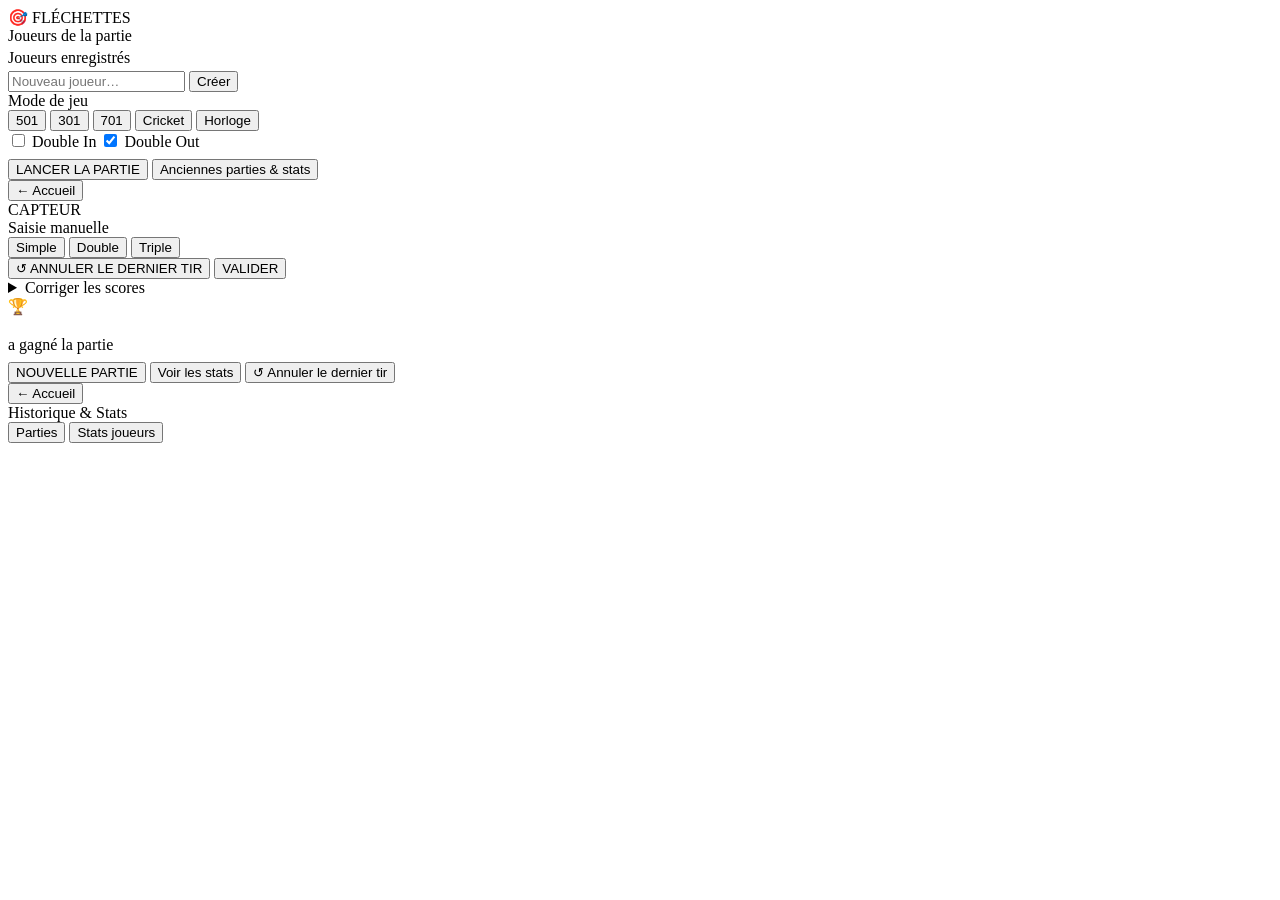
==== ui/templates/index.html @ 9b80ff72 "feat(ui): "Bowling 80s v2" redesign — full re-skin of all 4 screens Implements the Export 8a/9 hando" ====
<!DOCTYPE html>
<html lang="fr">
<head>
  <meta charset="UTF-8" />
  <meta name="viewport" content="width=device-width, initial-scale=1" />
  <title>Fléchettes</title>
  <link rel="stylesheet" href="/static/css/style.css" />
</head>
<body>

  <!-- ===================== ACCUEIL ===================== -->
  <div id="screen-home" class="screen active">
    <div class="home-title"><span class="brand">🎯 FLÉCHETTES</span></div>

    <!-- Reprise (visible si partie en cours) -->
    <div id="resume-card" class="card resume-card" style="display:none">
      <div class="resume-title">PARTIE EN COURS</div>
      <div id="resume-info" class="resume-info"></div>
      <button class="btn-primary big" onclick="resumeGame()">↩ REPRENDRE LA PARTIE</button>
    </div>

    <div class="card">
      <div class="eyebrow">Joueurs de la partie</div>
      <div id="players-list"></div>
      <div class="eyebrow" style="margin-top:4px">Joueurs enregistrés</div>
      <div id="saved-players-list"></div>
      <div class="row" style="margin-top:4px">
        <input id="player-input" type="text" placeholder="Nouveau joueur…" />
        <button class="btn-ghost" onclick="createPlayer()">Créer</button>
      </div>
    </div>

    <div class="card">
      <div class="eyebrow">Mode de jeu</div>
      <div class="mode-grid" id="mode-select">
        <button class="mode-btn active" data-mode="501">501</button>
        <button class="mode-btn" data-mode="301">301</button>
        <button class="mode-btn" data-mode="701">701</button>
        <button class="mode-btn" data-mode="cricket">Cricket</button>
        <button class="mode-btn" data-mode="clock">Horloge</button>
      </div>
      <div class="opts" id="x01-options">
        <label><input type="checkbox" id="double-in" /> Double In</label>
        <label><input type="checkbox" id="double-out" checked /> Double Out</label>
      </div>
      <div class="opts" id="cricket-options" style="display:none">
        <label><input type="checkbox" id="cut-throat" /> Cut-throat (le perdant prend les points)</label>
      </div>
    </div>

    <button class="btn-primary big" onclick="startGame()">LANCER LA PARTIE</button>
    <button class="btn-ghost big" style="margin-top:8px" onclick="showHistory()">Anciennes parties & stats</button>
    <button id="exit-kiosk-btn" class="btn-ghost big" style="display:none;margin-top:8px" onclick="exitKiosk()">✕ Quitter l'application</button>
  </div>

  <!-- ===================== JEU ===================== -->
  <div id="screen-game" class="screen">
    <header class="game-header">
      <button class="btn-ghost" onclick="showHome()">← Accueil</button>
      <div class="game-title"><span id="game-mode-label"></span></div>
      <div class="sensor"><span class="dot"></span>CAPTEUR</div>
    </header>

    <div id="scoreboard"></div>
    <div id="game-main" class="game-main"></div>

    <!-- Saisie manuelle -->
    <div class="manual-panel" id="manual-panel">
      <div class="manual-head">
        <span class="eyebrow">Saisie manuelle</span>
        <div class="mult-row">
          <button class="mult-btn active" data-mult="1">Simple</button>
          <button class="mult-btn" data-mult="2">Double</button>
          <button class="mult-btn" data-mult="3">Triple</button>
        </div>
      </div>
      <div class="sectors-grid" id="sectors-grid"></div>
      <div class="action-row">
        <button class="undo" onclick="undoDart()">↺ ANNULER LE DERNIER TIR</button>
        <button class="validate" onclick="endTurn()">VALIDER</button>
      </div>
    </div>

    <!-- Correction de score (x01) -->
    <details class="card edit-card" id="edit-score-card">
      <summary>Corriger les scores</summary>
      <div id="edit-score-list"></div>
    </details>
  </div>

  <!-- ===================== VICTOIRE ===================== -->
  <div id="screen-win" class="screen">
    <div class="trophy">🏆</div>
    <h2 id="winner-name"></h2>
    <div class="subtitle">a gagné la partie</div>
    <button class="btn-primary big" onclick="showHome()">NOUVELLE PARTIE</button>
    <button class="btn-ghost big" style="margin-top:8px;max-width:380px;margin-left:auto;margin-right:auto" onclick="showHistory()">Voir les stats</button>
    <button class="btn-danger big" style="margin-top:8px;max-width:380px;margin-left:auto;margin-right:auto" onclick="undoFromWin()">↺ Annuler le dernier tir</button>
  </div>

  <!-- ===================== HISTORIQUE ===================== -->
  <div id="screen-history" class="screen">
    <header class="game-header">
      <button class="btn-ghost" onclick="showHome()">← Accueil</button>
      <div class="game-title">Historique & Stats</div>
      <span style="width:80px"></span>
    </header>
    <div class="tabs">
      <button class="tab-btn active" onclick="switchTab('tab-games')">Parties</button>
      <button class="tab-btn" onclick="switchTab('tab-stats')">Stats joueurs</button>
    </div>
    <div id="tab-games" class="tab-content active"><div id="games-list"></div></div>
    <div id="tab-stats" class="tab-content"><div id="stats-list"></div></div>
  </div>

  <!-- Clavier virtuel tactile -->
  <div id="vkb" class="vkb" style="display:none">
    <div class="vkb-close" onclick="hideVkb()">✕</div>
  </div>

  <script src="/static/js/app.js"></script>
</body>
</html>
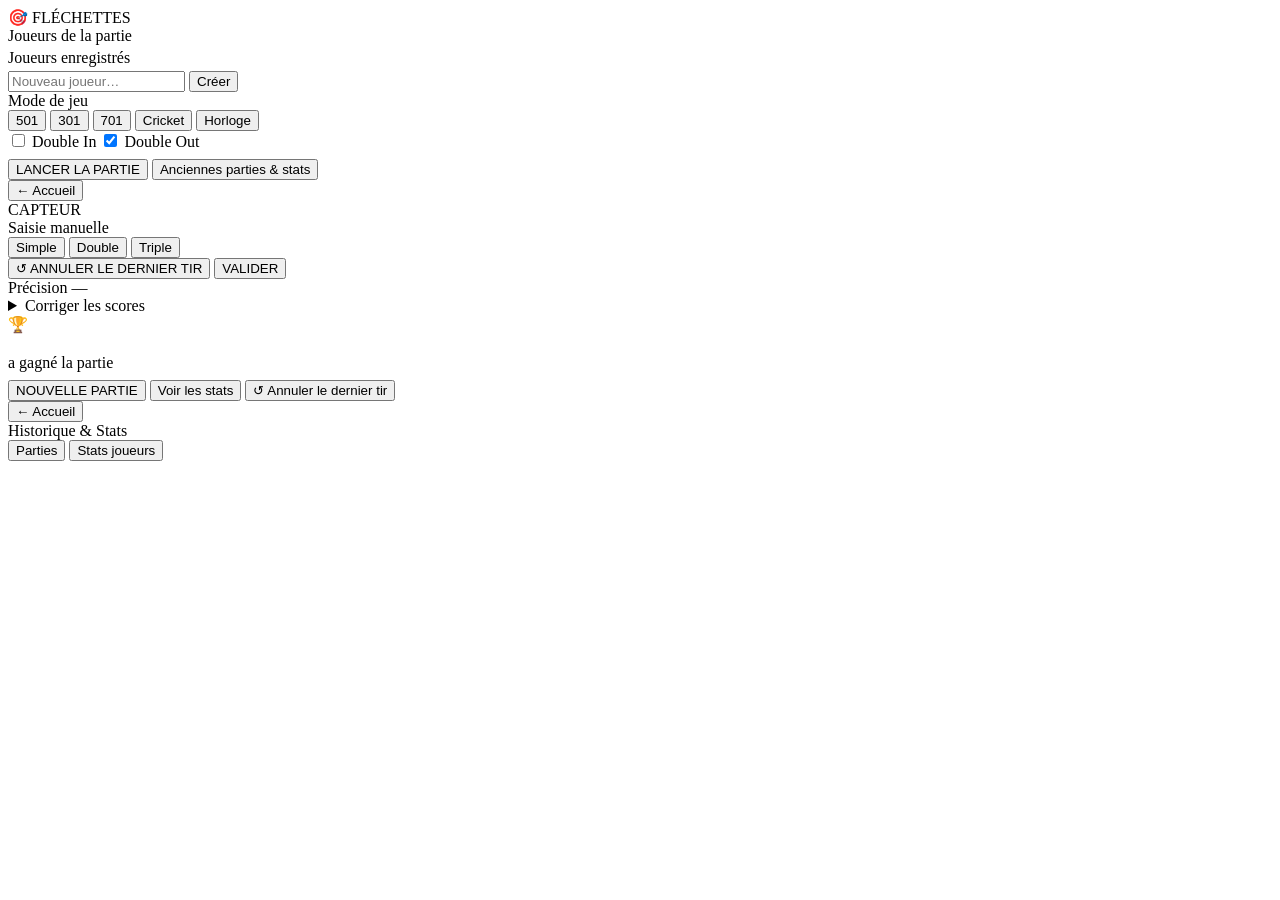
==== commit 33391fdd: "feat: precision dartboard — plot the current player's camera impacts First draft of the accuracy vie" ====
--- a/ui/templates/index.html
+++ b/ui/templates/index.html
@@ -81,6 +81,12 @@
       </div>
     </div>
 
+    <!-- Cible de précision — impacts caméra du joueur en cours -->
+    <div class="card impact-card" id="impact-card">
+      <span class="eyebrow">Précision — <span id="impact-name"></span></span>
+      <div id="impact-board" class="impact-board"></div>
+    </div>
+
     <!-- Correction de score (x01) -->
     <details class="card edit-card" id="edit-score-card">
       <summary>Corriger les scores</summary>
@@ -118,6 +124,9 @@
     <div class="vkb-close" onclick="hideVkb()">✕</div>
   </div>
 
+  <!-- Overlay d'animations (GIF sur scores spéciaux) -->
+  <div id="anim-overlay" class="anim-overlay" onclick="dismissAnimation()"></div>
+
   <script src="/static/js/app.js"></script>
 </body>
 </html>
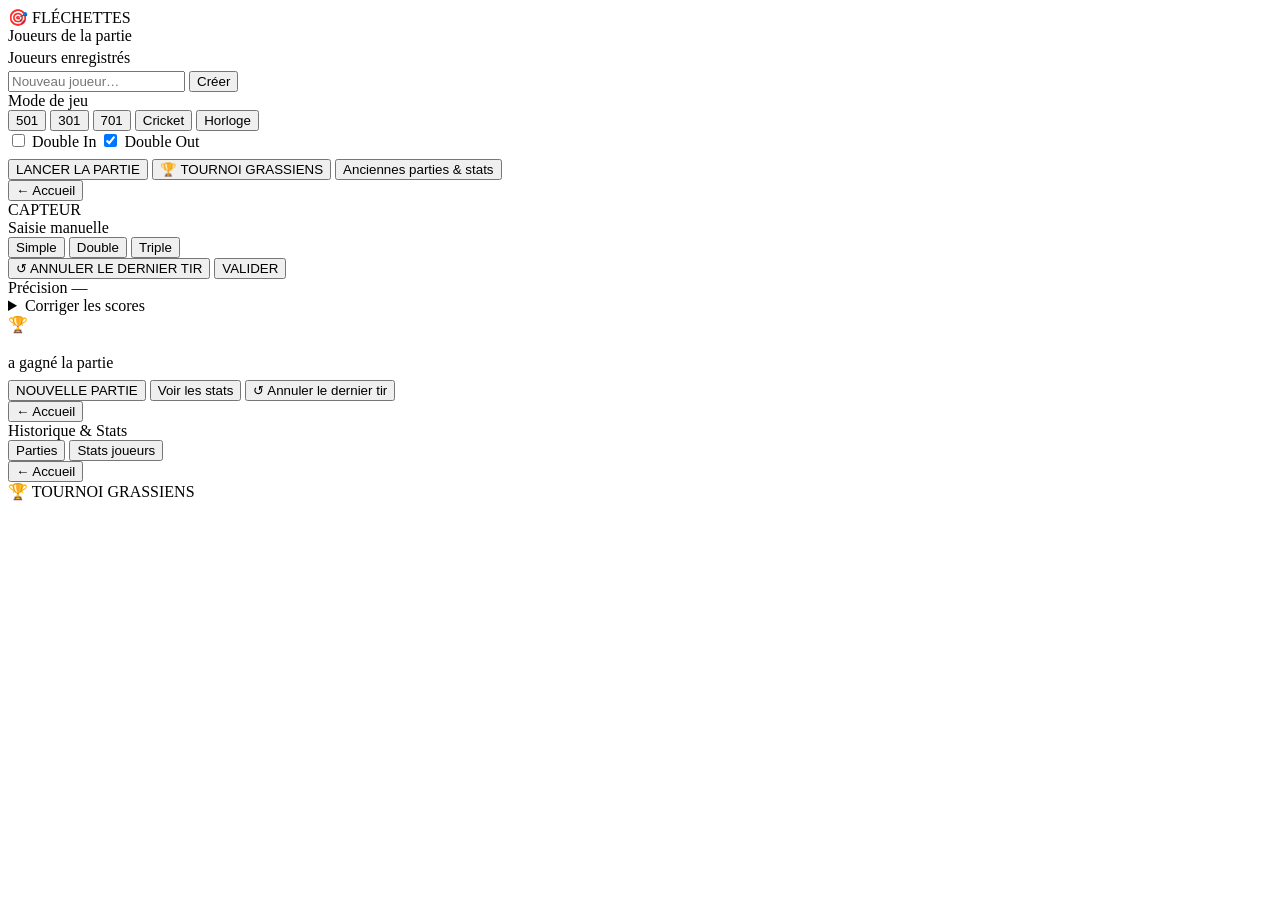
==== commit e7830835: "Ajoute le Tournoi Grassiens et le classement Elo Un bouton sur l'accueil mène à une page listant les" ====
--- a/ui/templates/index.html
+++ b/ui/templates/index.html
@@ -49,6 +49,7 @@
     </div>
 
     <button class="btn-primary big" onclick="startGame()">LANCER LA PARTIE</button>
+    <button class="btn-ghost big" style="margin-top:8px" onclick="showTournament()">🏆 TOURNOI GRASSIENS</button>
     <button class="btn-ghost big" style="margin-top:8px" onclick="showHistory()">Anciennes parties & stats</button>
     <button id="exit-kiosk-btn" class="btn-ghost big" style="display:none;margin-top:8px" onclick="exitKiosk()">✕ Quitter l'application</button>
   </div>
@@ -92,6 +93,10 @@
       <summary>Corriger les scores</summary>
       <div id="edit-score-list"></div>
     </details>
+
+    <!-- Bascule affichage TV / interface complète (écran du Pi uniquement) -->
+    <button id="tv-toggle" class="tv-toggle" style="display:none"
+            title="Afficher ou masquer la saisie" onclick="toggleTv()">⚙</button>
   </div>
 
   <!-- ===================== VICTOIRE ===================== -->
@@ -112,11 +117,61 @@
       <span style="width:80px"></span>
     </header>
     <div class="tabs">
-      <button class="tab-btn active" onclick="switchTab('tab-games')">Parties</button>
-      <button class="tab-btn" onclick="switchTab('tab-stats')">Stats joueurs</button>
+      <button class="tab-btn active" data-tab="tab-games" onclick="switchTab('tab-games')">Parties</button>
+      <button class="tab-btn" data-tab="tab-stats" onclick="switchTab('tab-stats')">Stats joueurs</button>
     </div>
     <div id="tab-games" class="tab-content active"><div id="games-list"></div></div>
     <div id="tab-stats" class="tab-content"><div id="stats-list"></div></div>
+  </div>
+
+  <!-- ===================== TOURNOI ===================== -->
+  <div id="screen-tournament" class="screen">
+    <header class="game-header">
+      <button class="btn-ghost" onclick="showHome()">← Accueil</button>
+      <div class="game-title">🏆 TOURNOI GRASSIENS</div>
+      <span style="width:80px"></span>
+    </header>
+
+    <!-- Création (aucun tournoi en cours) -->
+    <div id="tournament-create" style="display:none">
+      <div class="card">
+        <div class="eyebrow">Inscrits — <span id="tp-count">0</span></div>
+        <div id="tp-list"></div>
+        <div class="row" style="margin-top:6px">
+          <input id="tp-input" type="text" placeholder="Ajouter un joueur…" />
+          <button class="btn-ghost" onclick="createTournamentPlayer()">Créer</button>
+        </div>
+      </div>
+
+      <div class="card">
+        <div class="eyebrow">Mode des matchs</div>
+        <div class="mode-grid" id="tp-mode">
+          <button class="mode-btn active" data-mode="501">501</button>
+          <button class="mode-btn" data-mode="301">301</button>
+          <button class="mode-btn" data-mode="701">701</button>
+          <button class="mode-btn" data-mode="cricket">Cricket</button>
+        </div>
+      </div>
+
+      <div class="card">
+        <div class="eyebrow">Format — poules puis tableau final</div>
+        <div id="tp-structures"></div>
+      </div>
+
+      <button class="btn-primary big" onclick="createTournament()">CRÉER LE TOURNOI</button>
+    </div>
+
+    <!-- Tournoi en cours -->
+    <div id="tournament-view" style="display:none">
+      <div id="tournament-champion"></div>
+      <div class="tabs">
+        <button class="tab-btn active" data-tab="tab-matches" onclick="switchTab('tab-matches')">Matchs</button>
+        <button class="tab-btn" data-tab="tab-ranking" onclick="switchTab('tab-ranking')">Classement</button>
+      </div>
+      <div id="tab-matches" class="tab-content active"><div id="matches-list"></div></div>
+      <div id="tab-ranking" class="tab-content"><div id="ranking-list"></div></div>
+      <button class="btn-danger big" style="margin-top:14px" onclick="deleteTournament()">Supprimer le tournoi</button>
+    </div>
   </div>
 
   <!-- Clavier virtuel tactile -->
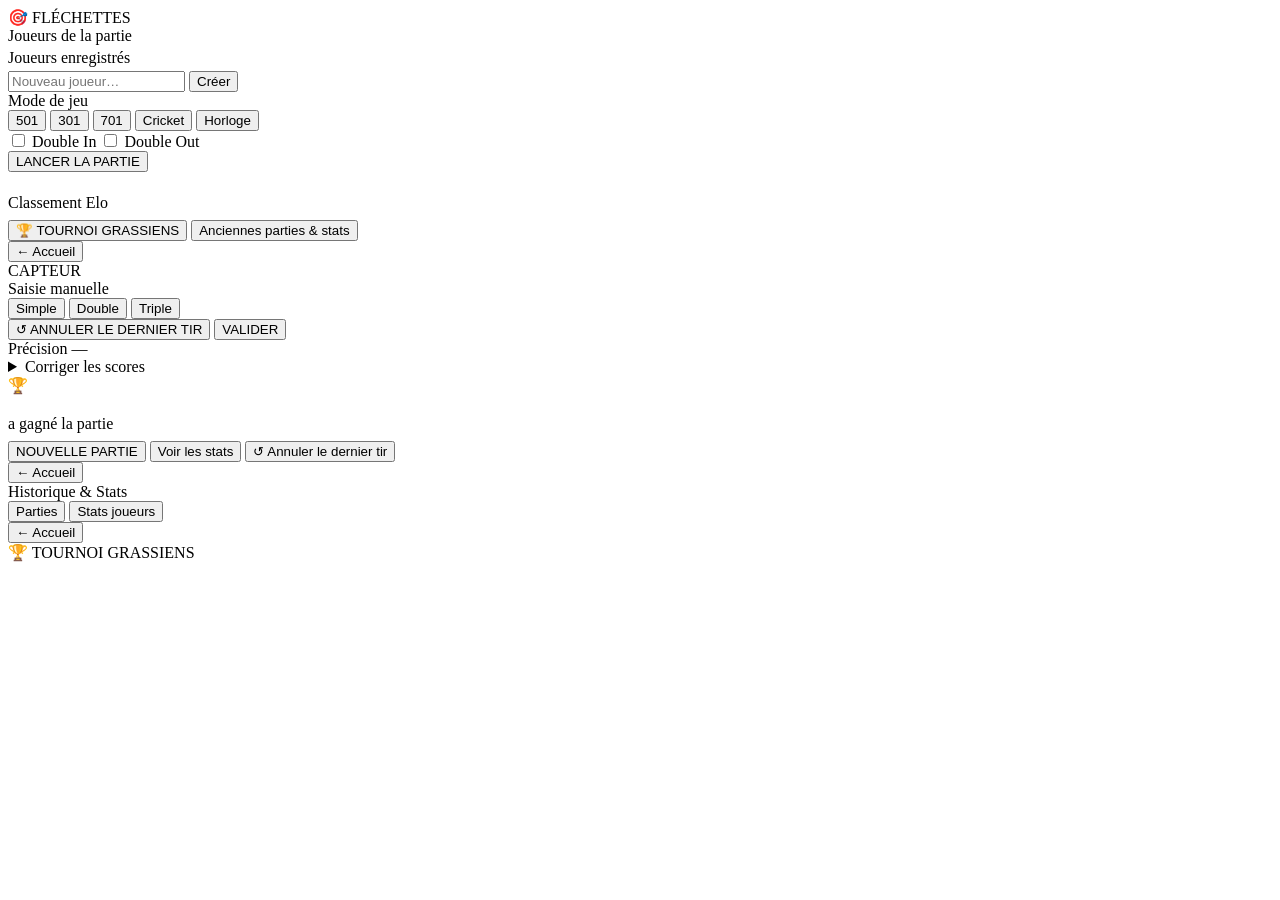
==== commit 73ad2dcf: "Elo global sur l'accueil, et single in / single out par défaut Trois retours après essai sur l'ordin" ====
--- a/ui/templates/index.html
+++ b/ui/templates/index.html
@@ -41,7 +41,7 @@
       </div>
       <div class="opts" id="x01-options">
         <label><input type="checkbox" id="double-in" /> Double In</label>
-        <label><input type="checkbox" id="double-out" checked /> Double Out</label>
+        <label><input type="checkbox" id="double-out" /> Double Out</label>
       </div>
       <div class="opts" id="cricket-options" style="display:none">
         <label><input type="checkbox" id="cut-throat" /> Cut-throat (le perdant prend les points)</label>
@@ -49,6 +49,13 @@
     </div>
 
     <button class="btn-primary big" onclick="startGame()">LANCER LA PARTIE</button>
+
+    <!-- Classement Elo — toutes les parties comptent, pour tout le monde -->
+    <div class="card" id="home-elo-card" style="margin-top:22px">
+      <div class="eyebrow">Classement Elo</div>
+      <div id="home-elo"></div>
+    </div>
+
     <button class="btn-ghost big" style="margin-top:8px" onclick="showTournament()">🏆 TOURNOI GRASSIENS</button>
     <button class="btn-ghost big" style="margin-top:8px" onclick="showHistory()">Anciennes parties & stats</button>
     <button id="exit-kiosk-btn" class="btn-ghost big" style="display:none;margin-top:8px" onclick="exitKiosk()">✕ Quitter l'application</button>
@@ -151,6 +158,13 @@
           <button class="mode-btn" data-mode="701">701</button>
           <button class="mode-btn" data-mode="cricket">Cricket</button>
         </div>
+        <div class="opts" id="tp-x01-options">
+          <label><input type="checkbox" id="tp-double-in" /> Double In</label>
+          <label><input type="checkbox" id="tp-double-out" /> Double Out</label>
+        </div>
+        <div class="opts" id="tp-cricket-options" style="display:none">
+          <label><input type="checkbox" id="tp-cut-throat" /> Cut-throat (le perdant prend les points)</label>
+        </div>
       </div>
 
       <div class="card">
